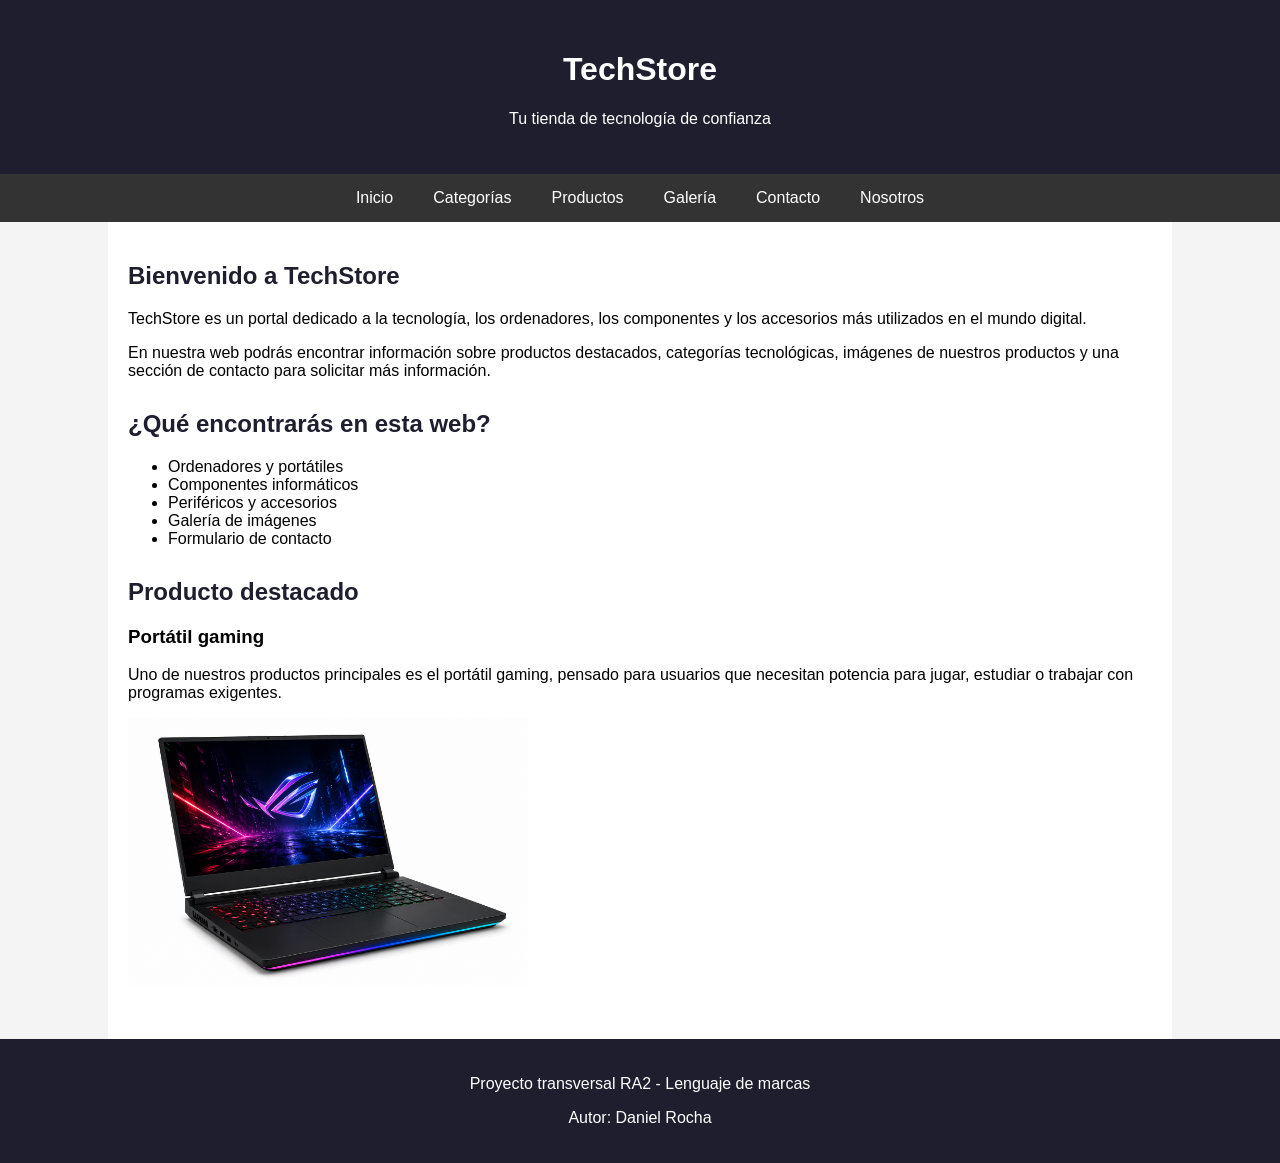
==== index.html @ 8bc35509 "Entrega Transveral" ====
<!DOCTYPE html>
<html lang="es">
<head>
    <meta charset="UTF-8">
    <meta name="viewport" content="width=device-width, initial-scale=1.0">
    <title>TechStore - Inicio</title>

    <link rel="stylesheet" href="css/style.css">
</head>

<body>

    <header>
        <h1>TechStore</h1>
        <p>Tu tienda de tecnología de confianza</p>
    </header>

    <nav>
        <ul>
            <li><a href="index.html">Inicio</a></li>
            <li><a href="categorias.html">Categorías</a></li>
            <li><a href="productos.html">Productos</a></li>
            <li><a href="galeria.html">Galería</a></li>
            <li><a href="contacto.html">Contacto</a></li>
            <li><a href="nosotros.html">Nosotros</a></li>
        </ul>
    </nav>

    <main>

        <section>
            <h2>Bienvenido a TechStore</h2>

            <p>
                TechStore es un portal dedicado a la tecnología, los ordenadores,
                los componentes y los accesorios más utilizados en el mundo digital.
            </p>

            <p>
                En nuestra web podrás encontrar información sobre productos destacados,
                categorías tecnológicas, imágenes de nuestros productos y una sección
                de contacto para solicitar más información.
            </p>
        </section>

        <section>
            <h2>¿Qué encontrarás en esta web?</h2>

            <ul>
                <li>Ordenadores y portátiles</li>
                <li>Componentes informáticos</li>
                <li>Periféricos y accesorios</li>
                <li>Galería de imágenes</li>
                <li>Formulario de contacto</li>
            </ul>
        </section>

        <section>
            <h2>Producto destacado</h2>

            <article>
                <h3>Portátil gaming</h3>

                <p>
                    Uno de nuestros productos principales es el portátil gaming,
                    pensado para usuarios que necesitan potencia para jugar,
                    estudiar o trabajar con programas exigentes.
                </p>

                <img src="img/home/portatil_gaming.png" alt="Portátil gaming">
            </article>
        </section>

    </main>

    <footer>
        <p>Proyecto transversal RA2 - Lenguaje de marcas</p>
        <p>Autor: Daniel Rocha</p>
    </footer>

</body>

</html>
---- css/style.css ----
body {
    font-family: Verdana, Arial, sans-serif;
    margin: 0;
    background-color: #f4f4f4;
}

header {
    background-color: #1e1e2f;
    color: white;
    text-align: center;
    padding: 30px;
}

nav {
    background-color: #333;
}

nav ul {
    list-style: none;
    margin: 0;
    padding: 0;
    display: flex;
    justify-content: center;
}

nav li {
    margin: 0;
}

nav a {
    color: white;
    text-decoration: none;
    padding: 15px 20px;
    display: block;
}

nav a:hover {
    background-color: #555;
}

main {
    width: 80%;
    margin: auto;
    background-color: white;
    padding: 20px;
}

section {
    margin-bottom: 30px;
}

h2 {
    color: #1e1e2f;
}

img {
    width: 400px;
    max-width: 100%;
}

footer {
    background-color: #1e1e2f;
    color: white;
    text-align: center;
    padding: 20px;
}

.contenedor-categorias {
    display: flex;
    flex-wrap: wrap;
    gap: 20px;
    justify-content: center;
}

.tarjeta {
    width: 280px;
    border: 1px solid #ccc;
    padding: 15px;
    text-align: center;
    background-color: #fafafa;
}

.tarjeta img {
    width: 100%;
    height: 180px;
    object-fit: cover;
}

.tarjeta h3 {
    color: #1e1e2f;
}

.galeria {
    display: flex;
    flex-wrap: wrap;
    justify-content: center;
    gap: 20px;
}

.galeria img {
    width: 250px;
    height: 180px;
    object-fit: cover;
    border: 2px solid #333;
}

.formulario {
    width: 60%;
    margin: auto;
    display: flex;
    flex-direction: column;
    gap: 10px;
}

.formulario input,
.formulario select,
.formulario textarea {
    padding: 10px;
    border: 1px solid #333;
}

.formulario textarea {
    height: 120px;
}

.formulario button {
    background-color: #1e1e2f;
    color: white;
    padding: 12px;
    border: none;
    cursor: pointer;
}

.formulario button:hover {
    background-color: #555;
}

.boton {
    display: inline-block;
    background-color: #1e1e2f;
    color: white;
    text-decoration: none;
    padding: 12px 20px;
    margin-top: 10px;
}

.boton:hover {
    background-color: #555;
}

.tabla-cv {
    width: 90%;
    margin: auto;
    border-collapse: collapse;
    text-align: center;
}

.tabla-cv caption {
    font-size: 24px;
    color: #1e1e2f;
    margin-bottom: 10px;
    font-weight: bold;
}

.tabla-cv th {
    background-color: #1e1e2f;
    color: white;
    padding: 12px;
}

.tabla-cv td {
    border: 1px solid #333;
    padding: 10px;
}
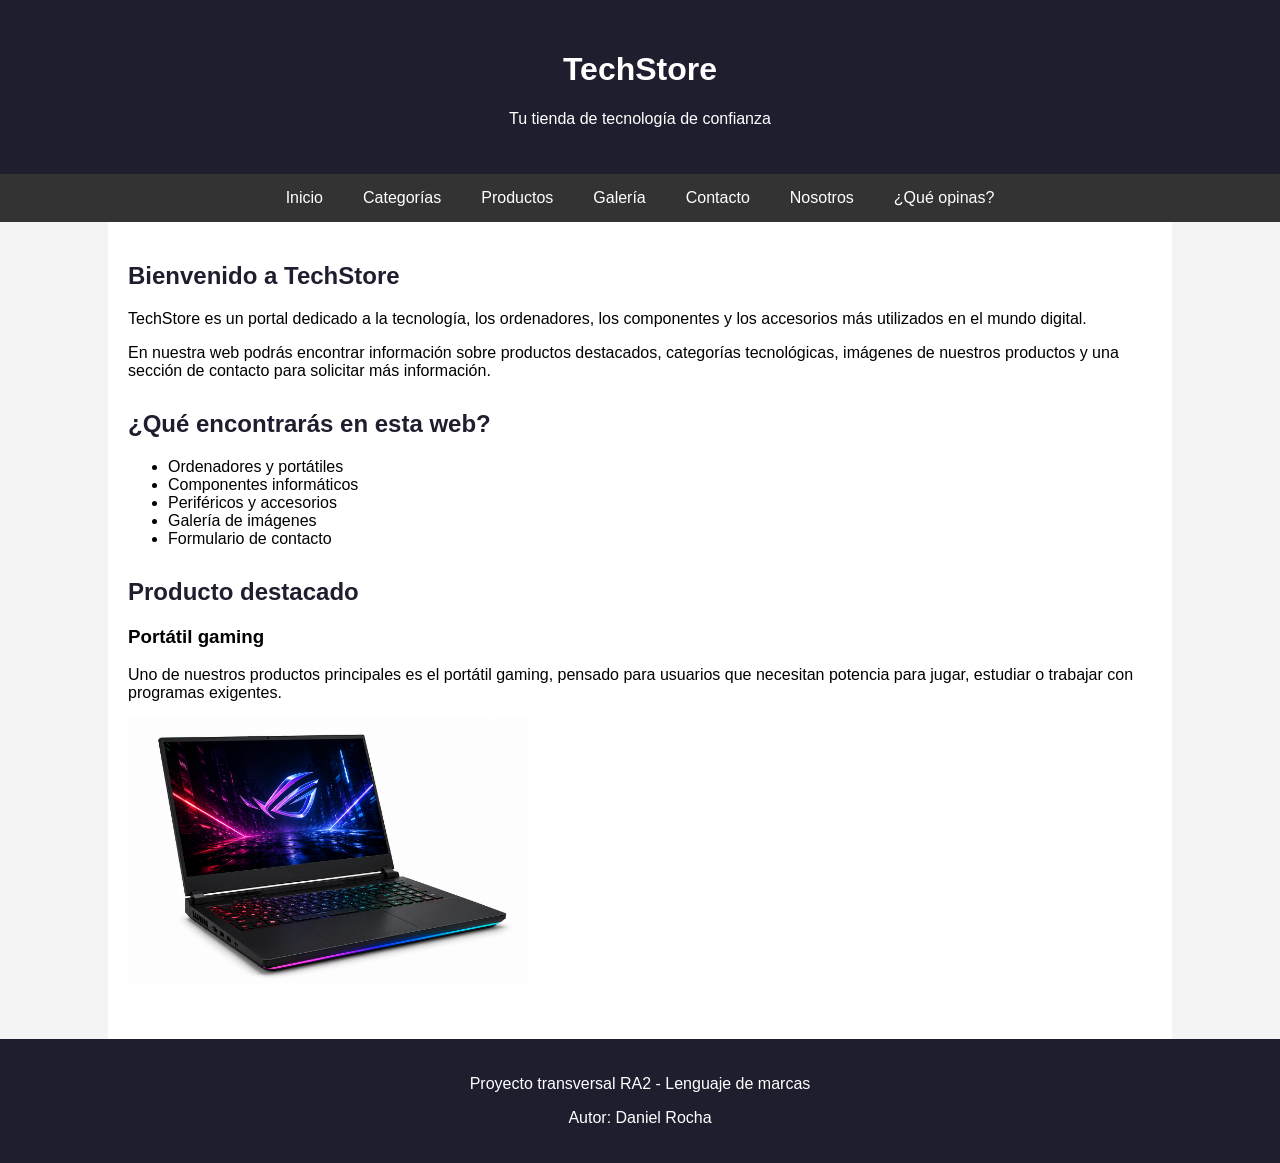
==== commit eaf93911: "actividad 5 añadido 2.0" ====
--- a/index.html
+++ b/index.html
@@ -23,6 +23,7 @@
             <li><a href="galeria.html">Galería</a></li>
             <li><a href="contacto.html">Contacto</a></li>
             <li><a href="nosotros.html">Nosotros</a></li>
+            <li><a href="que_en_penses.html">¿Qué opinas?</a></li>
         </ul>
     </nav>
 
